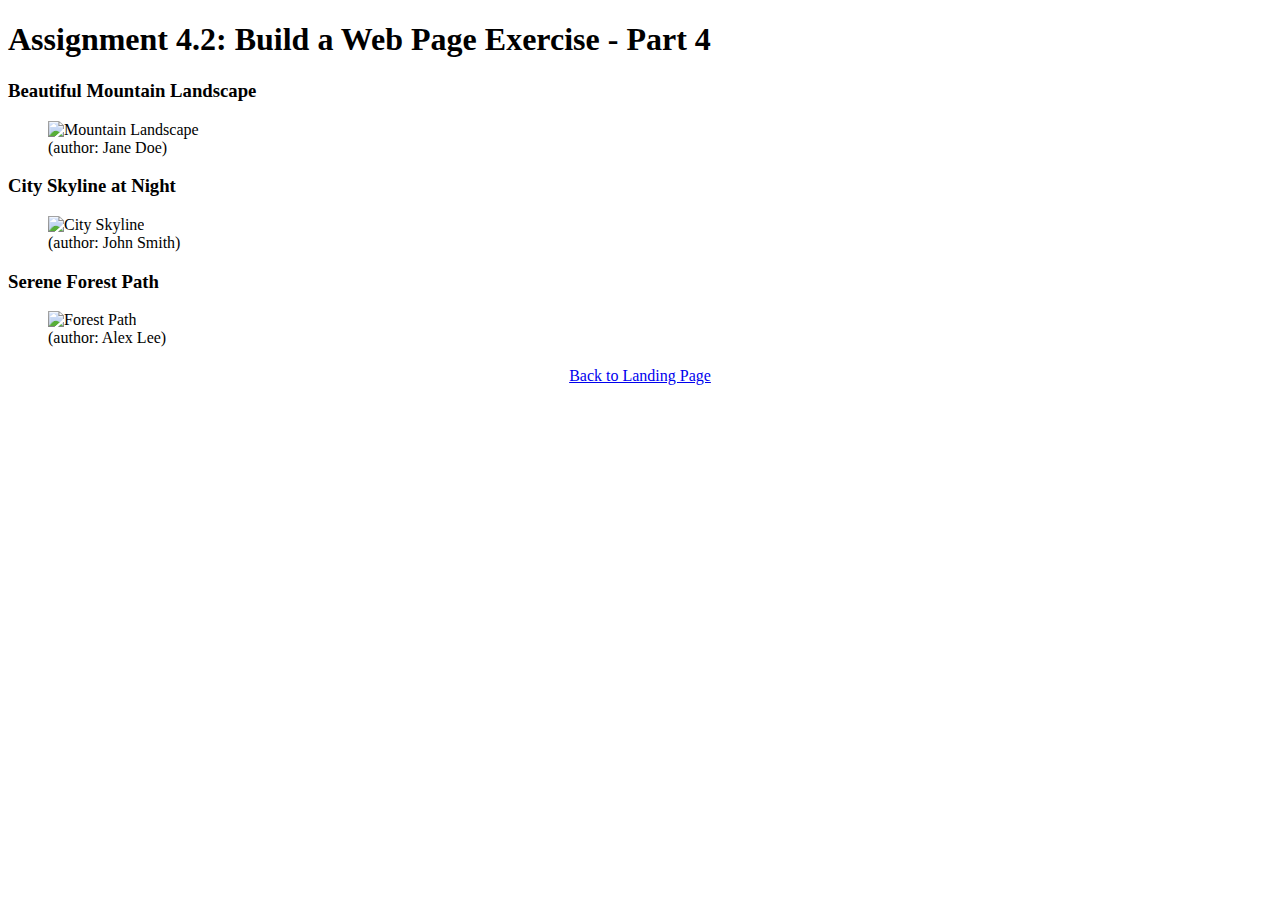
==== module 4/bell_mod4_2.html @ 297af56e "Create bell_mod4_2.html" ====
<!DOCTYPE html>
<html lang="en">
<head>
  <meta charset="UTF-8">
  <meta name="viewport" content="width=device-width, initial-scale=1.0">
  <title>Assignment 4.2</title>
  <link rel="stylesheet" href="LastName_Mod4_2.css">
</head>
<body>
  <div id="container">
    <h1>Assignment 4.2: Build a Web Page Exercise - Part 4</h1>

    <div id="image-gallery">
      <!-- Image Card 1 -->
      <div>
        <h3>Beautiful Mountain Landscape</h3>
        <figure>
          <img src="images/mountain.jpg" alt="Mountain Landscape" width="300">
          <figcaption>(author: Jane Doe)</figcaption>
        </figure>
      </div>

      <!-- Image Card 2 -->
      <div>
        <h3>City Skyline at Night</h3>
        <figure>
          <img src="images/city.jpg" alt="City Skyline" width="300">
          <figcaption>(author: John Smith)</figcaption>
        </figure>
      </div>

      <!-- Image Card 3 -->
      <div>
        <h3>Serene Forest Path</h3>
        <figure>
          <img src="images/forest.jpg" alt="Forest Path" width="300">
          <figcaption>(author: Alex Lee)</figcaption>
        </figure>
      </div>
    </div>

    <!-- Link back to landing page -->
    <div style="text-align: center; margin-top: 20px;">
      <a href="index.html">Back to Landing Page</a>
    </div>
  </div>
</body>
</html>
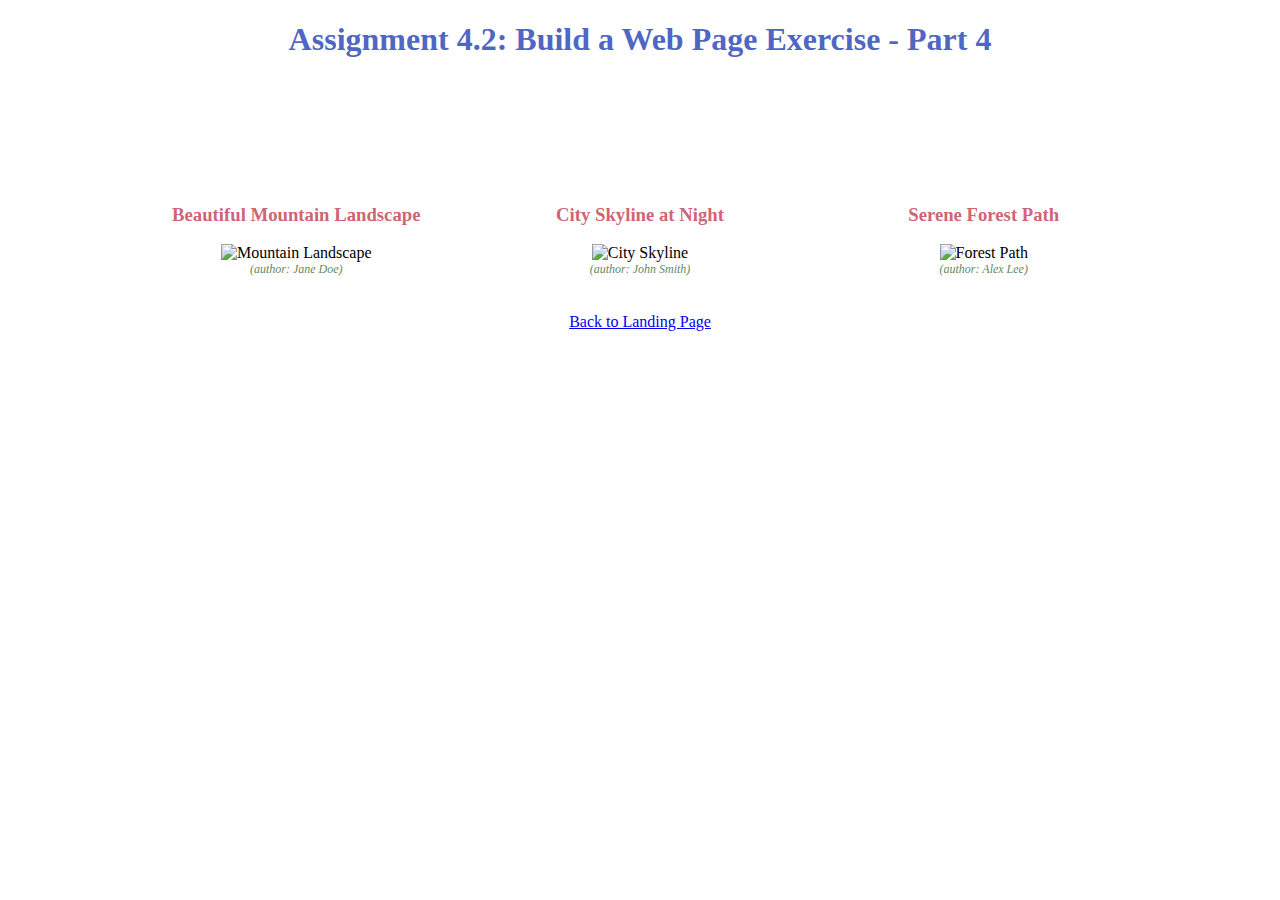
==== commit 4cba658e: "Update bell_mod4_2.html" ====
--- a/module 4/bell_mod4_2.html
+++ b/module 4/bell_mod4_2.html
@@ -4,7 +4,7 @@
   <meta charset="UTF-8">
   <meta name="viewport" content="width=device-width, initial-scale=1.0">
   <title>Assignment 4.2</title>
-  <link rel="stylesheet" href="LastName_Mod4_2.css">
+  <link rel="stylesheet" href="bell_mod4_2.css">
 </head>
 <body>
   <div id="container">
--- a/module 4/bell_mod4_2.css
+++ b/module 4/bell_mod4_2.css
@@ -0,0 +1,32 @@
+/* Main container spacing */
+#image-gallery {
+  display: grid;
+  grid-template-columns: repeat(3, 1fr);
+  margin-top: 10%;
+  gap: 20px;
+  padding: 0 10%;
+}
+
+/* Center all H1 text */
+h1 {
+  text-align: center;
+  color: rgba(30, 60, 180, 0.8); /* optional rgba color */
+}
+
+/* Center H3 titles */
+h3 {
+  text-align: center;
+  color: rgba(200, 80, 100, 0.9); /* optional rgba color */
+}
+
+/* Center figure contents */
+figure {
+  text-align: center;
+}
+
+/* Figcaption styles */
+figcaption {
+  font-style: italic;
+  font-size: 0.75em;
+  color: rgba(50, 100, 50, 0.8); /* optional rgba color */
+}
